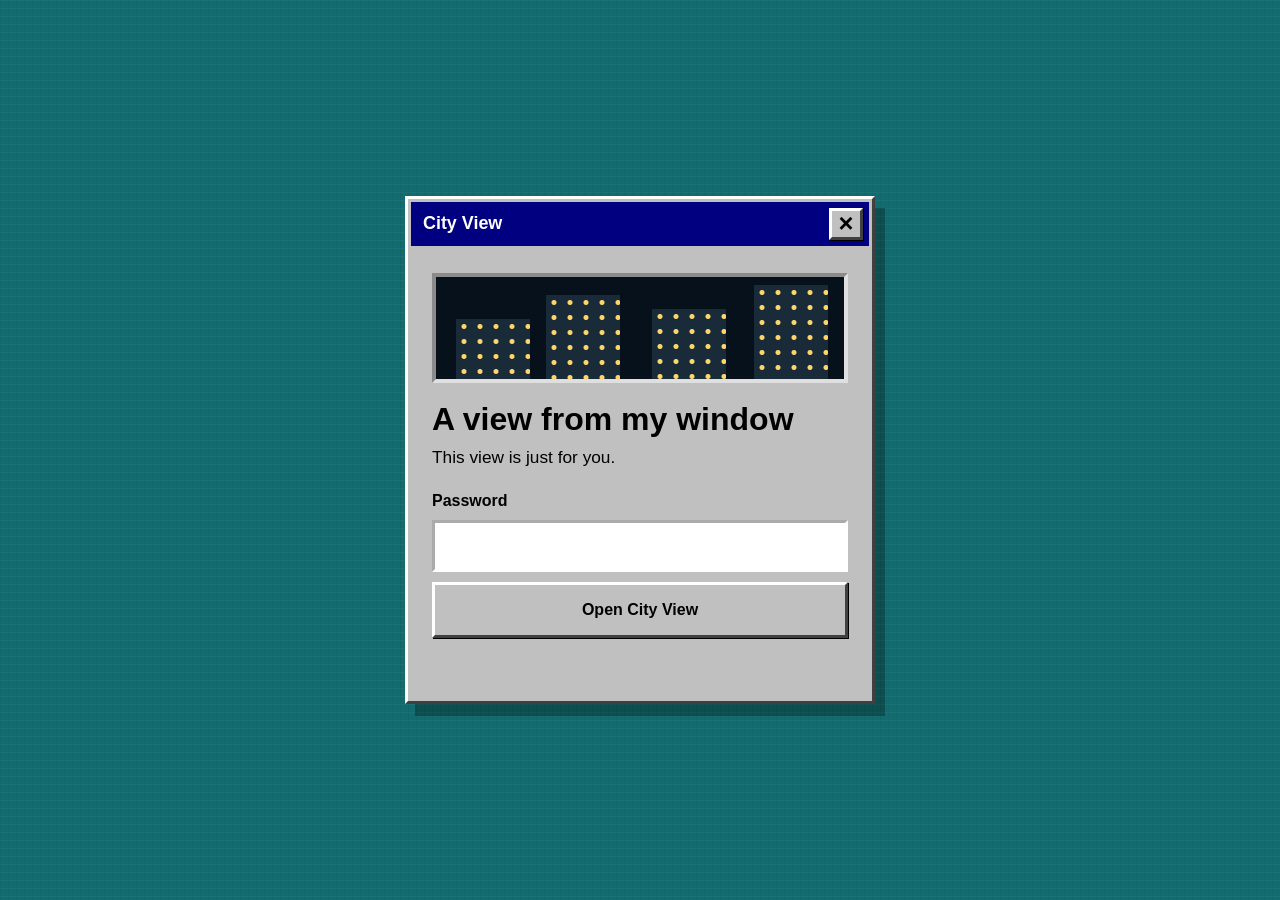
==== city-view/index.html @ d23e80a7 "Add encrypted full-resolution city view" ====
<!doctype html>
<html lang="en">
<head>
  <meta charset="utf-8">
  <meta name="viewport" content="width=device-width, initial-scale=1, viewport-fit=cover, user-scalable=yes">
  <meta name="theme-color" content="#07111b">
  <meta name="robots" content="noindex, nofollow, noarchive">
  <title>City View</title>
  <link rel="icon" href="../favicon.ico">
  <link rel="stylesheet" href="city-view.css">
</head>
<body>
  <main class="app-shell">
    <section id="lock-screen" class="lock-screen" aria-labelledby="lock-title">
      <div class="window" role="dialog" aria-describedby="lock-message">
        <div class="title-bar">
          <span>City View</span>
          <a class="window-close" href="../" aria-label="Close City View">×</a>
        </div>
        <div class="window-body">
          <div class="city-monitor" aria-hidden="true">
            <span class="building building-one"></span>
            <span class="building building-two"></span>
            <span class="building building-three"></span>
            <span class="building building-four"></span>
          </div>
          <h1 id="lock-title">A view from my window</h1>
          <p id="lock-message">This view is just for you.</p>
          <form id="unlock-form" novalidate>
            <label for="passphrase">Password</label>
            <input id="passphrase" name="passphrase" type="password" autocomplete="current-password" autocapitalize="none" spellcheck="false" enterkeyhint="go" required>
            <button class="win-button unlock-button" type="submit">Open City View</button>
          </form>
          <p id="lock-status" class="lock-status" role="status" aria-live="polite"></p>
        </div>
      </div>
    </section>

    <section id="loading-screen" class="loading-screen" hidden aria-labelledby="loading-title">
      <div class="loading-city" aria-hidden="true">
        <span></span><span></span><span></span><span></span><span></span>
      </div>
      <h1 id="loading-title">Opening your view...</h1>
      <p id="loading-detail">Getting the first picture ready</p>
      <div class="progress-track" role="progressbar" aria-label="Loading pictures" aria-valuemin="0" aria-valuemax="100" aria-valuenow="0">
        <span id="progress-bar"></span>
      </div>
      <p id="progress-label" class="progress-label" aria-live="polite">Starting</p>
    </section>

    <section id="viewer-screen" class="viewer-screen" hidden aria-label="City photographs">
      <header class="viewer-header">
        <a class="header-button" href="../" aria-label="Close City View" title="Close City View">×</a>
        <div class="viewer-title">
          <strong>City View</strong>
          <span id="photo-position">1 of 4</span>
        </div>
        <button id="reset-button" class="header-button reset-button" type="button" aria-label="Show whole picture" title="Show whole picture">⌂</button>
      </header>

      <div id="photo-viewer" class="photo-viewer" aria-label="Zoomable city photograph"></div>

      <div id="ready-message" class="ready-message" role="status" aria-live="polite">
        <strong>The full picture is ready.</strong>
        <span>Pinch or use + to look closer.</span>
      </div>

      <div id="full-loading" class="full-loading" aria-live="polite">
        <span class="spinner" aria-hidden="true"></span>
        <span id="full-loading-text">Loading full detail...</span>
        <span id="full-loading-percent">0%</span>
      </div>

      <nav class="viewer-controls" aria-label="Picture controls">
        <button id="previous-button" class="control-button" type="button" aria-label="Previous picture" title="Previous picture">‹</button>
        <button id="zoom-out-button" class="control-button" type="button" aria-label="Zoom out" title="Zoom out">−</button>
        <div id="photo-dots" class="photo-dots" aria-label="Choose a picture"></div>
        <button id="zoom-in-button" class="control-button" type="button" aria-label="Zoom in" title="Zoom in">+</button>
        <button id="next-button" class="control-button" type="button" aria-label="Next picture" title="Next picture">›</button>
      </nav>
    </section>
  </main>

  <noscript>This view needs JavaScript enabled.</noscript>
  <script src="assets/manifest.js"></script>
  <script src="vendor/openseadragon.min.js"></script>
  <script src="city-view.js"></script>
</body>
</html>
---- city-view/city-view.css ----
:root {
  color-scheme: dark;
  font-family: "Trebuchet MS", Verdana, Arial, sans-serif;
  font-size: 16px;
  --chrome: #c0c0c0;
  --chrome-light: #ffffff;
  --chrome-mid: #dfdfdf;
  --chrome-dark: #404040;
  --night: #07111b;
  --night-soft: #112231;
  --gold: #ffd56a;
  --cyan: #5ee7ef;
}

* { box-sizing: border-box; }

html,
body,
.app-shell {
  width: 100%;
  min-height: 100%;
  margin: 0;
}

body {
  min-height: 100dvh;
  overflow: hidden;
  background: var(--night);
  color: #fff;
  letter-spacing: 0;
}

button,
input { font: inherit; }

button,
a { -webkit-tap-highlight-color: transparent; }

[hidden] { display: none !important; }

.lock-screen,
.loading-screen {
  min-height: 100dvh;
  display: grid;
  place-items: center;
  padding: max(18px, env(safe-area-inset-top)) max(18px, env(safe-area-inset-right)) max(18px, env(safe-area-inset-bottom)) max(18px, env(safe-area-inset-left));
  background-color: #126c6f;
  background-image:
    linear-gradient(rgba(255,255,255,.04) 1px, transparent 1px),
    linear-gradient(90deg, rgba(0,0,0,.05) 1px, transparent 1px);
  background-size: 8px 8px;
}

.window {
  width: min(92vw, 470px);
  border: 3px solid;
  border-color: var(--chrome-light) var(--chrome-dark) var(--chrome-dark) var(--chrome-light);
  background: var(--chrome);
  color: #000;
  box-shadow: 10px 12px 0 rgba(0,0,0,.28);
}

.title-bar {
  min-height: 44px;
  display: flex;
  align-items: center;
  justify-content: space-between;
  margin: 3px;
  padding: 5px 6px 5px 12px;
  background: #000080;
  color: #fff;
  font-size: 1.12rem;
  font-weight: 700;
}

.window-close,
.win-button {
  border: 3px solid;
  border-color: var(--chrome-light) var(--chrome-dark) var(--chrome-dark) var(--chrome-light);
  background: var(--chrome);
  color: #000;
  text-decoration: none;
  box-shadow: 1px 1px 0 #000;
}

.window-close {
  width: 34px;
  height: 32px;
  display: grid;
  place-items: center;
  font-size: 1.6rem;
  line-height: 1;
}

.window-body { padding: 24px; }

.window-body h1 {
  margin: 18px 0 8px;
  font-size: clamp(1.55rem, 6vw, 2rem);
  line-height: 1.15;
}

.window-body p {
  margin: 0 0 22px;
  font-size: 1.08rem;
  line-height: 1.45;
}

.city-monitor {
  height: 110px;
  position: relative;
  overflow: hidden;
  border: 4px inset #dfdfdf;
  background: #07111b;
}

.building {
  position: absolute;
  bottom: 0;
  width: 18%;
  background-color: #192b38;
  background-image: radial-gradient(circle, var(--gold) 0 2px, transparent 3px);
  background-size: 16px 15px;
}

.building-one { left: 5%; height: 58%; }
.building-two { left: 27%; height: 82%; }
.building-three { left: 53%; height: 68%; }
.building-four { right: 4%; height: 92%; }

form { display: grid; gap: 10px; }

label { font-weight: 700; }

input {
  width: 100%;
  min-height: 52px;
  border: 3px inset #fff;
  background: #fff;
  color: #000;
  padding: 8px 12px;
  font-size: 1.25rem;
}

.win-button {
  min-height: 56px;
  padding: 10px 18px;
  font-weight: 700;
  cursor: pointer;
}

.win-button:active,
.window-close:active {
  border-color: var(--chrome-dark) var(--chrome-light) var(--chrome-light) var(--chrome-dark);
  box-shadow: none;
  transform: translate(1px, 1px);
}

.lock-status {
  min-height: 25px;
  margin: 14px 0 0 !important;
  color: #8b0000;
  font-weight: 700;
}

.loading-screen {
  align-content: center;
  color: #fff;
  text-align: center;
  background-color: var(--night);
}

.loading-screen h1 {
  margin: 22px 0 8px;
  font-size: clamp(1.65rem, 7vw, 2.4rem);
}

.loading-screen p { font-size: 1.08rem; }

.loading-city {
  width: min(78vw, 420px);
  height: 150px;
  display: flex;
  align-items: flex-end;
  justify-content: center;
  gap: 7px;
  border-bottom: 5px solid #92a8b7;
}

.loading-city span {
  width: 17%;
  background-color: #1d3444;
  background-image: radial-gradient(circle, #40505b 0 2px, transparent 3px);
  background-size: 18px 18px;
  animation: city-lights 1.4s steps(2, end) infinite;
}

.loading-city span:nth-child(1) { height: 48%; animation-delay: -.2s; }
.loading-city span:nth-child(2) { height: 82%; animation-delay: -.8s; }
.loading-city span:nth-child(3) { height: 64%; animation-delay: -.4s; }
.loading-city span:nth-child(4) { height: 95%; animation-delay: -1.1s; }
.loading-city span:nth-child(5) { height: 56%; animation-delay: -.6s; }

@keyframes city-lights {
  50% {
    background-image: radial-gradient(circle, var(--gold) 0 2px, transparent 3px);
    transform: translateY(-3px);
  }
}

.progress-track {
  width: min(78vw, 460px);
  height: 30px;
  margin: 24px auto 8px;
  padding: 4px;
  border: 3px inset #fff;
  background: var(--chrome);
}

.progress-track span {
  display: block;
  width: 0;
  height: 100%;
  background: repeating-linear-gradient(90deg, #000080 0 15px, transparent 15px 18px);
  transition: width .2s linear;
}

.progress-label { min-height: 24px; }

.viewer-screen {
  position: fixed;
  inset: 0;
  display: grid;
  grid-template-rows: auto minmax(0, 1fr) auto;
  background: #02070b;
}

.viewer-header,
.viewer-controls {
  z-index: 20;
  display: flex;
  align-items: center;
  background: rgba(7,17,27,.94);
}

.viewer-header {
  min-height: 64px;
  justify-content: space-between;
  padding: max(8px, env(safe-area-inset-top)) max(10px, env(safe-area-inset-right)) 8px max(10px, env(safe-area-inset-left));
  border-bottom: 1px solid #42515d;
}

.viewer-title {
  display: grid;
  justify-items: center;
  gap: 2px;
}

.viewer-title strong { font-size: 1.12rem; }
.viewer-title span { color: #c4d1d9; font-size: .9rem; }

.header-button,
.control-button {
  display: grid;
  place-items: center;
  border: 2px solid #93a5b1;
  background: #172a38;
  color: #fff;
  cursor: pointer;
  text-decoration: none;
  touch-action: manipulation;
}

.header-button {
  width: 48px;
  height: 48px;
  font-size: 2rem;
  line-height: 1;
}

.reset-button { font-size: 1.6rem; }

.photo-viewer {
  position: relative;
  min-width: 0;
  min-height: 0;
  background: #02070b;
  touch-action: none;
}

.photo-viewer:focus-visible,
button:focus-visible,
a:focus-visible,
input:focus-visible {
  outline: 4px solid var(--cyan);
  outline-offset: 2px;
}

.viewer-controls {
  min-height: 78px;
  justify-content: space-between;
  gap: 8px;
  padding: 8px max(10px, env(safe-area-inset-right)) max(8px, env(safe-area-inset-bottom)) max(10px, env(safe-area-inset-left));
  border-top: 1px solid #42515d;
}

.control-button {
  flex: 0 0 54px;
  width: 54px;
  height: 54px;
  font-size: 2.3rem;
  line-height: 1;
}

.header-button:active,
.control-button:active { background: #315268; }

.photo-dots {
  min-width: 104px;
  display: flex;
  justify-content: center;
  gap: 12px;
}

.photo-dot {
  width: 16px;
  height: 16px;
  padding: 0;
  border: 2px solid #fff;
  border-radius: 50%;
  background: transparent;
}

.photo-dot[aria-current="true"] { background: var(--gold); }

.ready-message,
.full-loading {
  z-index: 15;
  position: fixed;
  left: 50%;
  transform: translateX(-50%);
  width: min(90vw, 430px);
  border: 2px solid #9eb1bd;
  background: rgba(7,17,27,.94);
  color: #fff;
  text-align: center;
  box-shadow: 0 5px 20px rgba(0,0,0,.45);
}

.ready-message {
  top: calc(max(8px, env(safe-area-inset-top)) + 74px);
  padding: 12px 16px;
  opacity: 0;
  pointer-events: none;
  transition: opacity .25s ease;
}

.ready-message.visible { opacity: 1; }

.ready-message strong,
.ready-message span { display: block; }

.ready-message span { margin-top: 4px; color: #d8e2e8; }

.full-loading {
  bottom: calc(max(8px, env(safe-area-inset-bottom)) + 88px);
  min-height: 52px;
  display: flex;
  align-items: center;
  justify-content: center;
  gap: 10px;
  padding: 10px 14px;
}

.full-loading.complete { border-color: #72db91; }

.spinner {
  width: 24px;
  height: 24px;
  flex: 0 0 24px;
  border: 4px solid #42515d;
  border-top-color: var(--gold);
  border-radius: 50%;
  animation: spin .8s linear infinite;
}

@keyframes spin { to { transform: rotate(360deg); } }

#full-loading-percent { min-width: 42px; color: var(--gold); }

@media (max-width: 430px) {
  .window-body { padding: 19px; }
  .viewer-controls { gap: 5px; }
  .control-button { flex-basis: 49px; width: 49px; height: 49px; }
  .photo-dots { min-width: 82px; gap: 8px; }
  .photo-dot { width: 14px; height: 14px; }
}

@media (prefers-reduced-motion: reduce) {
  *, *::before, *::after {
    scroll-behavior: auto !important;
    animation-duration: .001ms !important;
    animation-iteration-count: 1 !important;
    transition-duration: .001ms !important;
  }
}
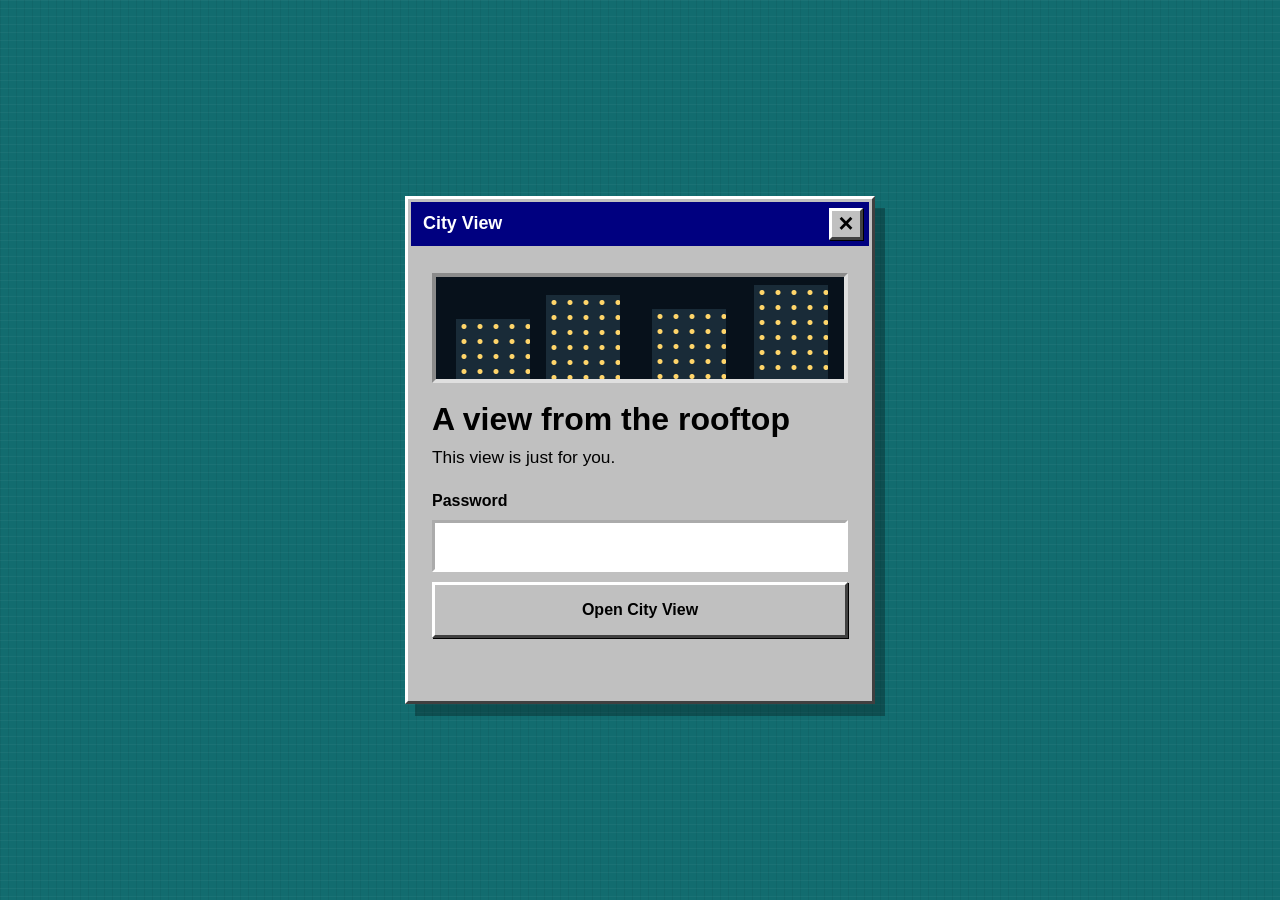
==== commit a68c54cc: "Change note." ====
--- a/city-view/index.html
+++ b/city-view/index.html
@@ -24,7 +24,7 @@
             <span class="building building-three"></span>
             <span class="building building-four"></span>
           </div>
-          <h1 id="lock-title">A view from my window</h1>
+          <h1 id="lock-title">A view from the rooftop</h1>
           <p id="lock-message">This view is just for you.</p>
           <form id="unlock-form" novalidate>
             <label for="passphrase">Password</label>
@@ -65,6 +65,11 @@
         <span>Pinch or use + to look closer.</span>
       </div>
 
+      <div id="picture-nav-message" class="picture-nav-message" role="status" aria-live="polite">
+        <strong>There are 4 pictures.</strong>
+        <span>Use the bottom arrows to see them all.</span>
+      </div>
+
       <div id="full-loading" class="full-loading" aria-live="polite">
         <span class="spinner" aria-hidden="true"></span>
         <span id="full-loading-text">Loading full detail...</span>
--- a/city-view/city-view.css
+++ b/city-view/city-view.css
@@ -334,6 +334,7 @@
 .photo-dot[aria-current="true"] { background: var(--gold); }
 
 .ready-message,
+.picture-nav-message,
 .full-loading {
   z-index: 15;
   position: fixed;
@@ -347,7 +348,8 @@
   box-shadow: 0 5px 20px rgba(0,0,0,.45);
 }
 
-.ready-message {
+.ready-message,
+.picture-nav-message {
   top: calc(max(8px, env(safe-area-inset-top)) + 74px);
   padding: 12px 16px;
   opacity: 0;
@@ -355,12 +357,27 @@
   transition: opacity .25s ease;
 }
 
-.ready-message.visible { opacity: 1; }
+.picture-nav-message {
+  top: auto;
+  bottom: calc(max(8px, env(safe-area-inset-bottom)) + 88px);
+}
+
+.ready-message.visible,
+.picture-nav-message.visible { opacity: 1; }
 
 .ready-message strong,
-.ready-message span { display: block; }
-
-.ready-message span { margin-top: 4px; color: #d8e2e8; }
+.ready-message span,
+.picture-nav-message strong,
+.picture-nav-message span { display: block; }
+
+.ready-message span,
+.picture-nav-message span { margin-top: 4px; color: #d8e2e8; }
+
+.viewer-screen.navigation-hint-visible #previous-button,
+.viewer-screen.navigation-hint-visible #next-button {
+  border-color: var(--gold);
+  box-shadow: 0 0 0 3px rgba(255,213,106,.28);
+}
 
 .full-loading {
   bottom: calc(max(8px, env(safe-area-inset-bottom)) + 88px);
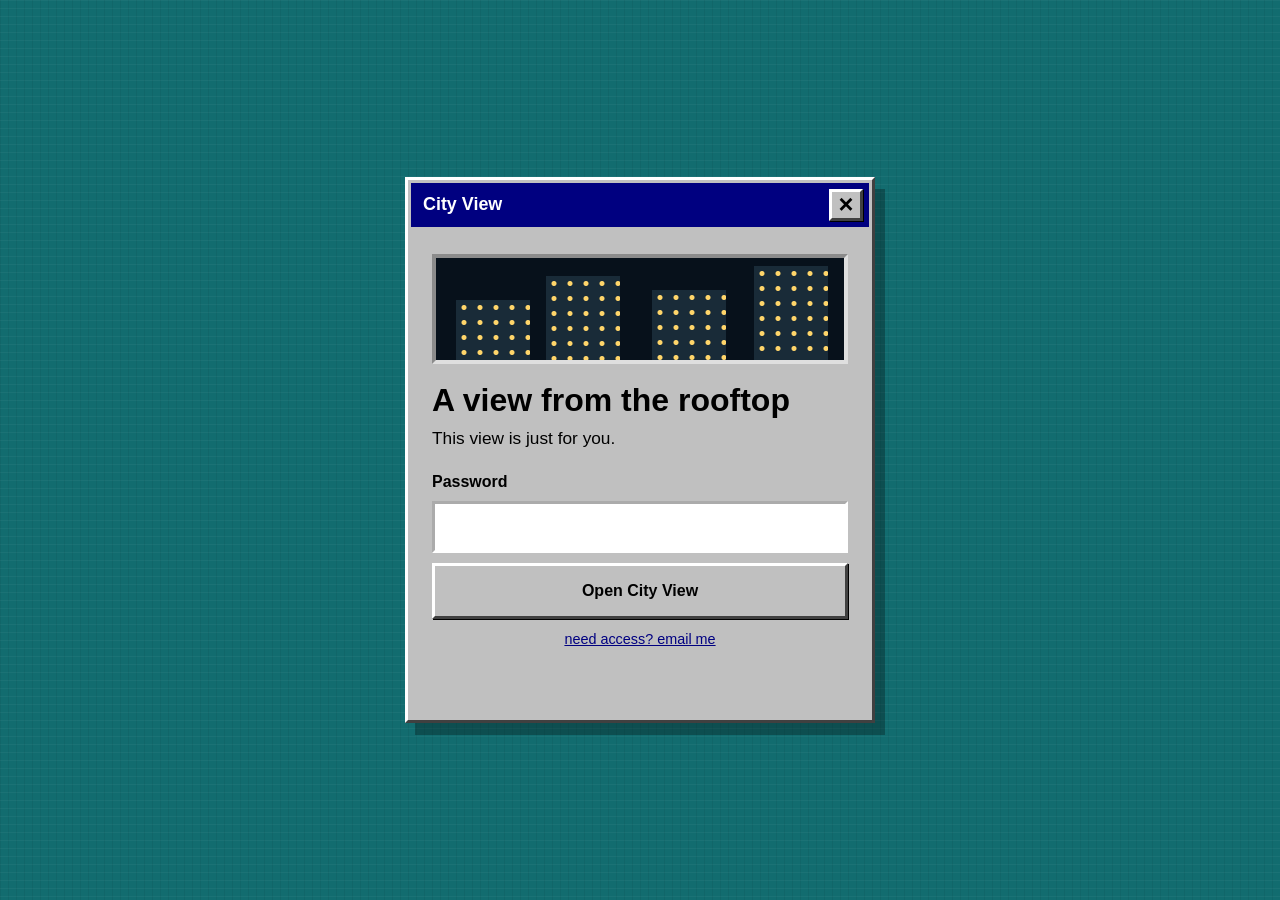
==== commit 61fe7138: "big cleanup." ====
--- a/city-view/index.html
+++ b/city-view/index.html
@@ -31,6 +31,7 @@
             <input id="passphrase" name="passphrase" type="password" autocomplete="current-password" autocapitalize="none" spellcheck="false" enterkeyhint="go" required>
             <button class="win-button unlock-button" type="submit">Open City View</button>
           </form>
+          <p class="password-help"><a href="mailto:mark.umina@gmail.com?subject=City%20View%20access">need access? email me</a></p>
           <p id="lock-status" class="lock-status" role="status" aria-live="polite"></p>
         </div>
       </div>
--- a/city-view/city-view.css
+++ b/city-view/city-view.css
@@ -154,6 +154,18 @@
   border-color: var(--chrome-dark) var(--chrome-light) var(--chrome-light) var(--chrome-dark);
   box-shadow: none;
   transform: translate(1px, 1px);
+}
+
+.password-help {
+  margin: 3px 0 0 !important;
+  font-size: .9rem !important;
+  text-align: center;
+}
+
+.password-help a {
+  display: inline-block;
+  padding: 7px;
+  color: #000080;
 }
 
 .lock-status {
